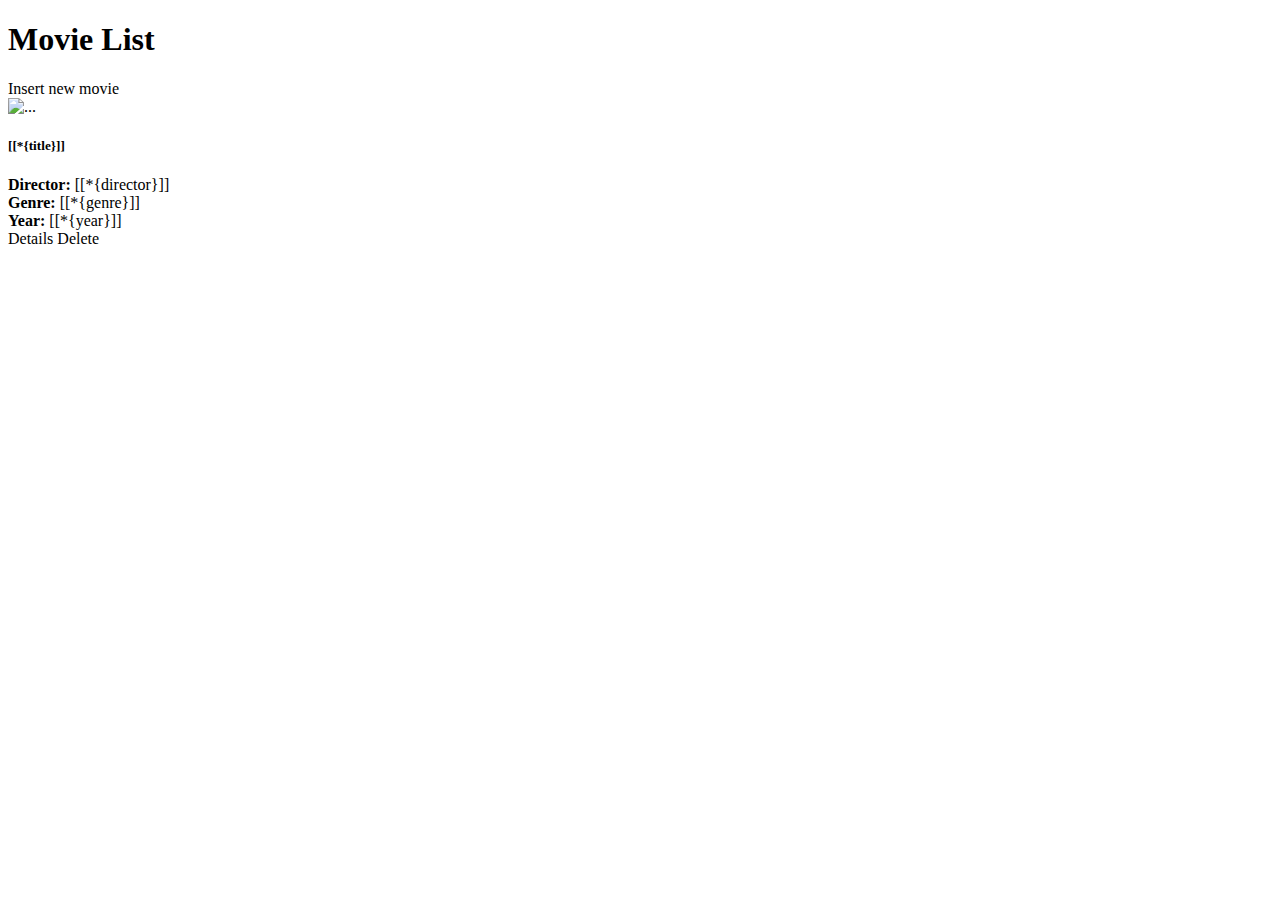
==== src/main/resources/templates/movies/index.html @ fb4cf106 "Update: style elements" ====
<!DOCTYPE HTML>

<html xmlns:th="http://www.thymeleaf.org">
	
<!--Head section incorporated by fragment-->
<head> 
	<!--Fragment with head elements common in all pages-->
	<div th:replace="elements/fragments :: head(title = 'Movies')" ></div>
	<!--Link to stylesheet specific for this page-->
	<link th:rel="stylesheet" th:href="@{/css/movieStyle.css}"/>
	<!--Additional fragments-->
	<div th:replace="elements/fragments :: train-one-font-link" ></div>
</head>
		
<body>
	
	<!--HEADER WITH NAVBAR -->
	<th:block th:replace="elements/navbar :: navbar"></th:block>

	<!--START OF THE MAIN SECTION -->
	<main>

		<div class="container text-center">
			
			<!--Page title  -->
			<h1 class="mb-3">Movie List</h1>
			
			<div class="text-center mb-3">
				<a th:href="@{/movies/create}" class="btn btn-outline-warning mt-auto d-inline-block me-auto">Insert new movie</a>
			</div>

			<div class="row p-3 d-flex justify-content-evenly flex-wrap gap-3 border border-warning rounded elements-container ">
		
				
				<!--Individual media cards-->
				<div class="card text-start border border-warning" style="width: 18rem;" th:each="movie : ${movieList}" th:object="${movie}">
				  <img src="https://picsum.photos/200" class="card-img-top px-3 pt-3 " alt="...">
				  <div class="card-body d-flex flex-column justify-content-between">
				    <h5 class="card-title">[[*{title}]]</h5>
					<div class="card-text mb-2 "><strong>Director: </strong>[[*{director}]]</div>
				    <div class="card-text mb-2 "><strong>Genre: </strong>[[*{genre}]]</div>
					<div class="card-text mb-2"><strong>Year: </strong>[[*{year}]]</div>
					<div class="d-flex justify-content-between px-1">
						<a th:href="@{/movies/{id}(id = *{id})}" class="btn btn-primary ">Details</a>
						<a type="submit" class="btn btn-danger ">Delete</a>
				  </div>
				</div>
			</div>
		</div>
	</main>
	<!--END OF THE MAIN SECTION -->


	
</body>
</html>
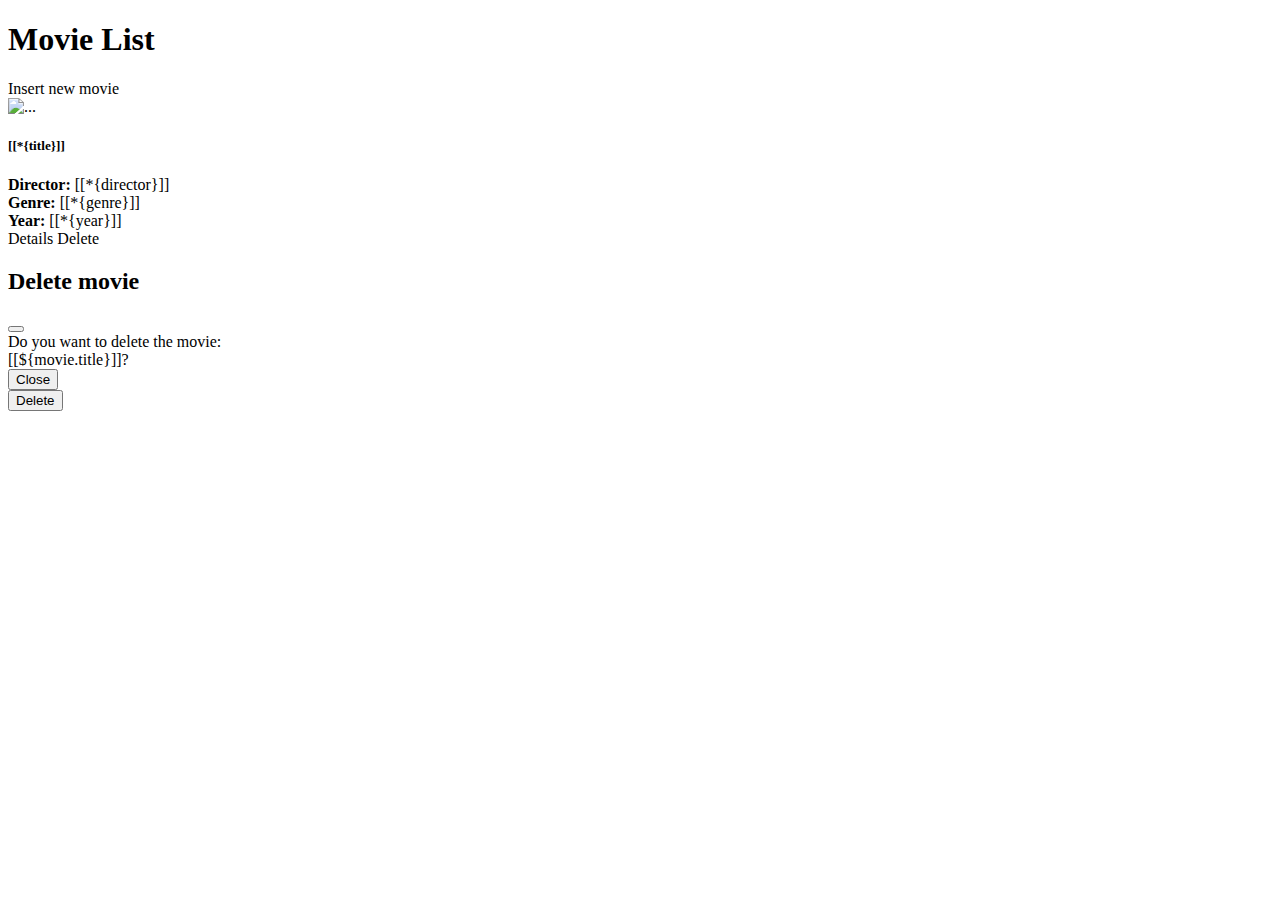
==== commit c2d58741: "Add: modal that lead to the delete form" ====
--- a/src/main/resources/templates/movies/index.html
+++ b/src/main/resources/templates/movies/index.html
@@ -25,7 +25,7 @@
 			<!--Page title  -->
 			<h1 class="mb-3">Movie List</h1>
 			
-			<div class="text-center mb-3">
+			<div class="text-center mb-4">
 				<a th:href="@{/movies/create}" class="btn btn-outline-warning mt-auto d-inline-block me-auto">Insert new movie</a>
 			</div>
 
@@ -37,20 +37,46 @@
 				  <img src="https://picsum.photos/200" class="card-img-top px-3 pt-3 " alt="...">
 				  <div class="card-body d-flex flex-column justify-content-between">
 				    <h5 class="card-title">[[*{title}]]</h5>
-					<div class="card-text mb-2 "><strong>Director: </strong>[[*{director}]]</div>
-				    <div class="card-text mb-2 "><strong>Genre: </strong>[[*{genre}]]</div>
-					<div class="card-text mb-2"><strong>Year: </strong>[[*{year}]]</div>
+					<div>
+						<div class="card-text mb-2 "><strong>Director: </strong>[[*{director}]]</div>
+					    <div class="card-text mb-2 "><strong>Genre: </strong>[[*{genre}]]</div>
+						<div class="card-text mb-2"><strong>Year: </strong>[[*{year}]]</div>	
+					</div>
 					<div class="d-flex justify-content-between px-1">
 						<a th:href="@{/movies/{id}(id = *{id})}" class="btn btn-primary ">Details</a>
-						<a type="submit" class="btn btn-danger ">Delete</a>
+						<!-- Button that trigger the delete modal -->
+						<a type="button" class="btn btn-danger" data-bs-toggle="modal" th:data-bs-target="'#delete-modal' + ${movie.id}">Delete</a>
 				  </div>
+				  <!-- Delete modal -->
+					<div class="modal fade" th:id="'delete-modal' + ${movie.id}" data-bs-backdrop="static" data-bs-keyboard="false" tabindex="-1" aria-labelledby="staticBackdropLabel" aria-hidden="true">
+					  <div class="modal-dialog">
+					    <div class="modal-content">
+					      <div class="modal-header">
+					        <h2 class="modal-title fs-5" id="staticBackdropLabel">Delete movie</h2>
+					        <button type="button" class="btn-close" data-bs-dismiss="modal" aria-label="Close"></button>
+					      </div>
+					      <div class="modal-body">
+					      	Do you want to delete the movie: [[${movie.title}]]?
+					      </div>
+					      <div class="modal-footer">
+					        <button type="button" class="btn btn-secondary" data-bs-dismiss="modal">Close</button>
+							<form class="d-inline-block" th:action="@{/movies/delete/{id}(id=${movie.id})}" method="POST">
+								<button type="submit" class="btn btn-warning btn-sm " >Delete</button>	
+							</form>
+					      </div>
+					    </div>
+					  </div>
+					</div>
+				  
+				  
 				</div>
 			</div>
 		</div>
 	</main>
 	<!--END OF THE MAIN SECTION -->
 
-
+	<!--Scripts fragment -->
+	<div th:insert="elements/fragments :: scripts">	</div>
 	
 </body>
 </html>
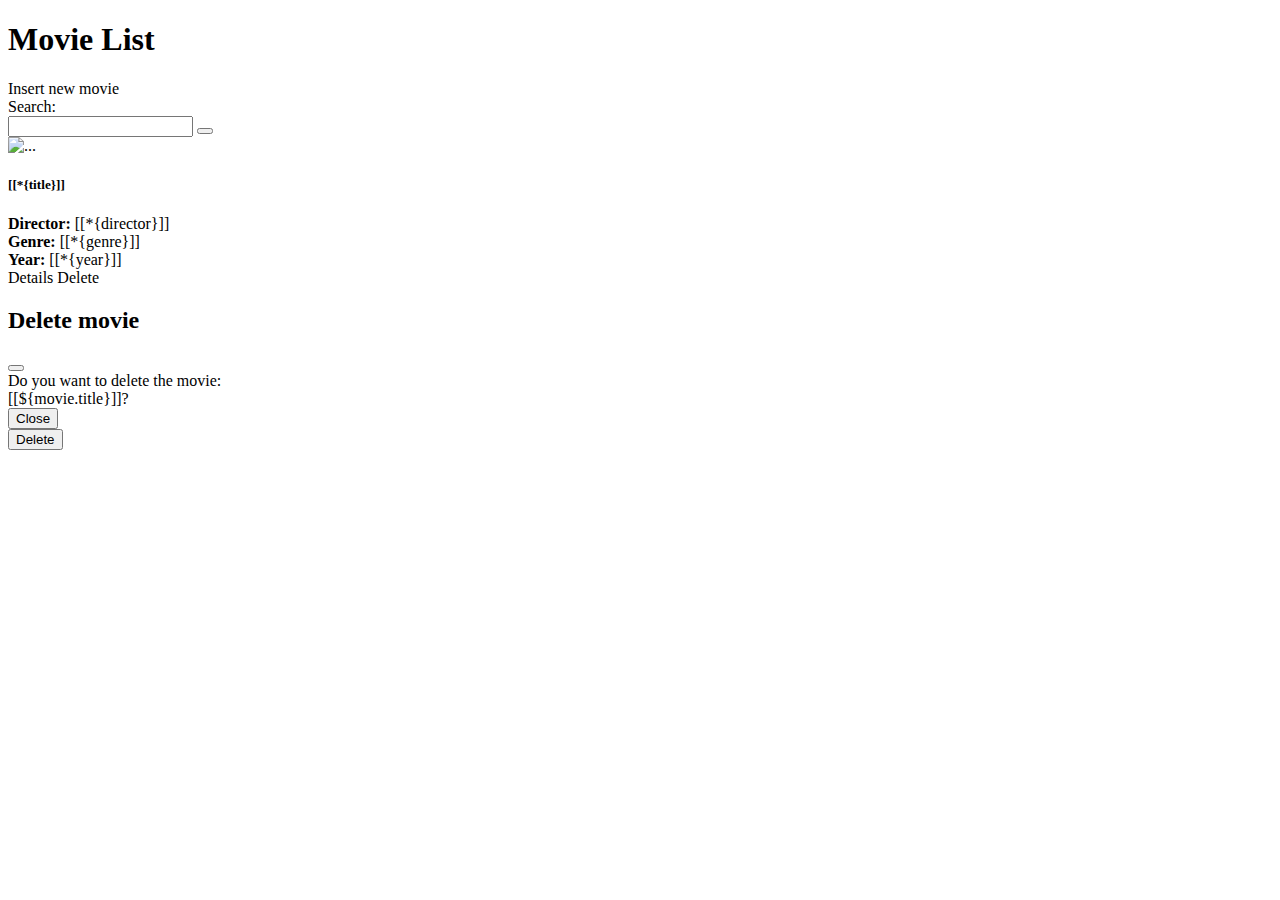
==== commit 8197f897: "Add: search bar to find movie by title" ====
--- a/src/main/resources/templates/movies/index.html
+++ b/src/main/resources/templates/movies/index.html
@@ -25,9 +25,24 @@
 			<!--Page title  -->
 			<h1 class="mb-3">Movie List</h1>
 			
-			<div class="text-center mb-4">
-				<a th:href="@{/movies/create}" class="btn btn-outline-warning mt-auto d-inline-block me-auto">Insert new movie</a>
+			<!--Container of the search bar and the create new attribute button -->
+			<div class="row py-3 px-4 g-3">
+				<div class="col-auto">
+					<!-- Button that trigger the create modal -->
+					<a th:href="@{/movies/create}" class="btn btn-outline-warning mt-auto d-inline-block me-auto">Insert new movie</a>
+				</div>
+				<div class="col-auto ms-auto">
+					<span class="fs-4">Search: </span>
+				</div>
+				<div class="col-auto" >
+					<form class=" d-inline-flex g-1" th:action="@{/movie}" method="GET" >
+						<input type="text" class="form-control" id="searchMovie" name="searchMovie">
+						<button type="submit" class="btn btn-dark"><i class="fa-solid fa-magnifying-glass"></i></button>
+					</form>
+				</div>
 			</div>
+			
+		
 
 			<div class="row p-3 d-flex justify-content-evenly flex-wrap gap-3 border border-warning rounded elements-container ">
 		
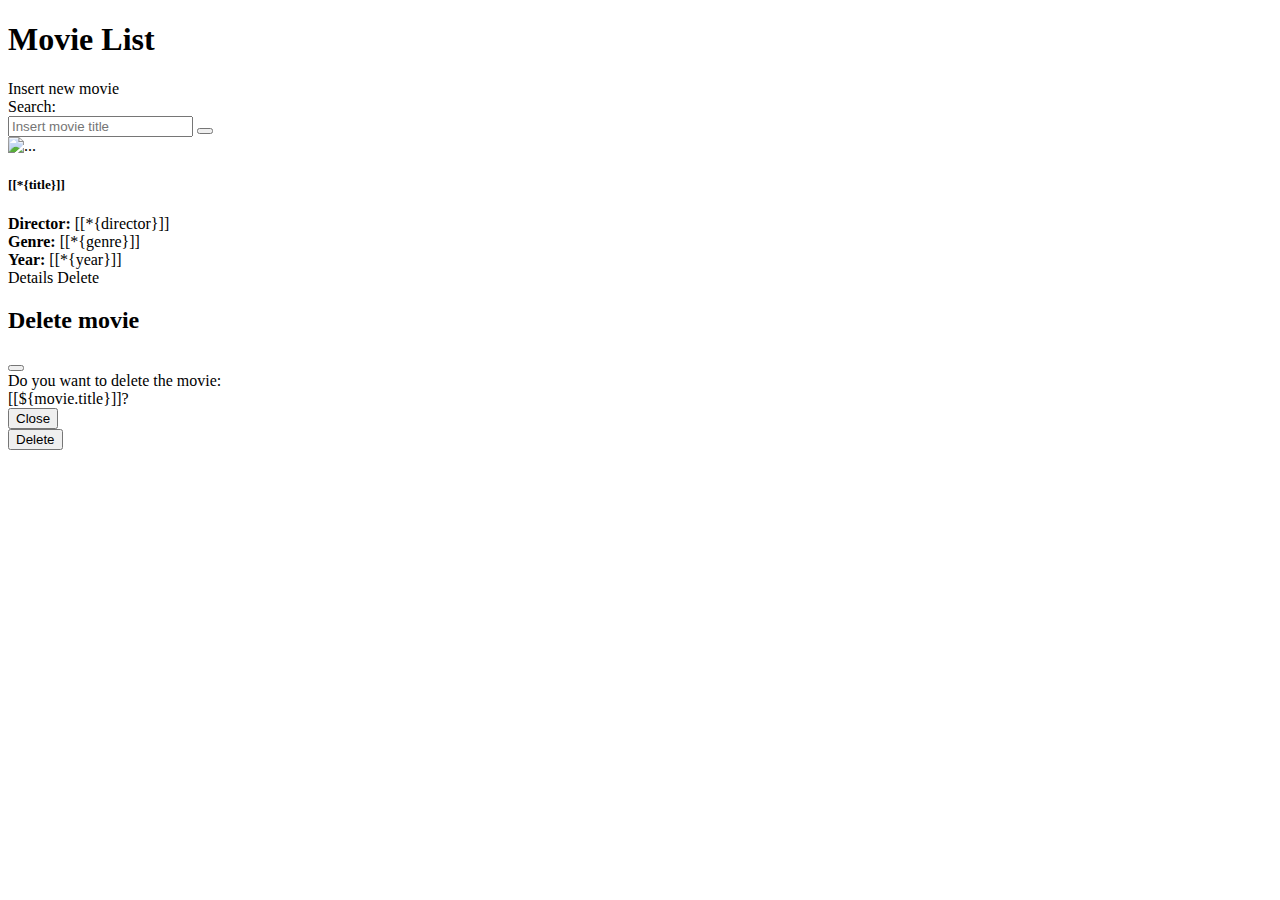
==== commit 07a01e0f: "Update: search bar style" ====
--- a/src/main/resources/templates/movies/index.html
+++ b/src/main/resources/templates/movies/index.html
@@ -32,20 +32,19 @@
 					<a th:href="@{/movies/create}" class="btn btn-outline-warning mt-auto d-inline-block me-auto">Insert new movie</a>
 				</div>
 				<div class="col-auto ms-auto">
-					<span class="fs-4">Search: </span>
+					<span class="fs-4 text-white">Search: </span>
 				</div>
 				<div class="col-auto" >
 					<form class=" d-inline-flex g-1" th:action="@{/movie}" method="GET" >
-						<input type="text" class="form-control" id="searchMovie" name="searchMovie">
-						<button type="submit" class="btn btn-dark"><i class="fa-solid fa-magnifying-glass"></i></button>
+						<input type="text" class="form-control" id="searchMovie" name="searchMovie" placeholder="Insert movie title">
+						<button type="submit" class="btn btn-dark border border-warning ms-1"><i class="fa-solid fa-magnifying-glass"></i></button>
 					</form>
 				</div>
 			</div>
 			
 		
-
+			<!-- Container of the individual media objects-->
 			<div class="row p-3 d-flex justify-content-evenly flex-wrap gap-3 border border-warning rounded elements-container ">
-		
 				
 				<!--Individual media cards-->
 				<div class="card text-start border border-warning" style="width: 18rem;" th:each="movie : ${movieList}" th:object="${movie}">
